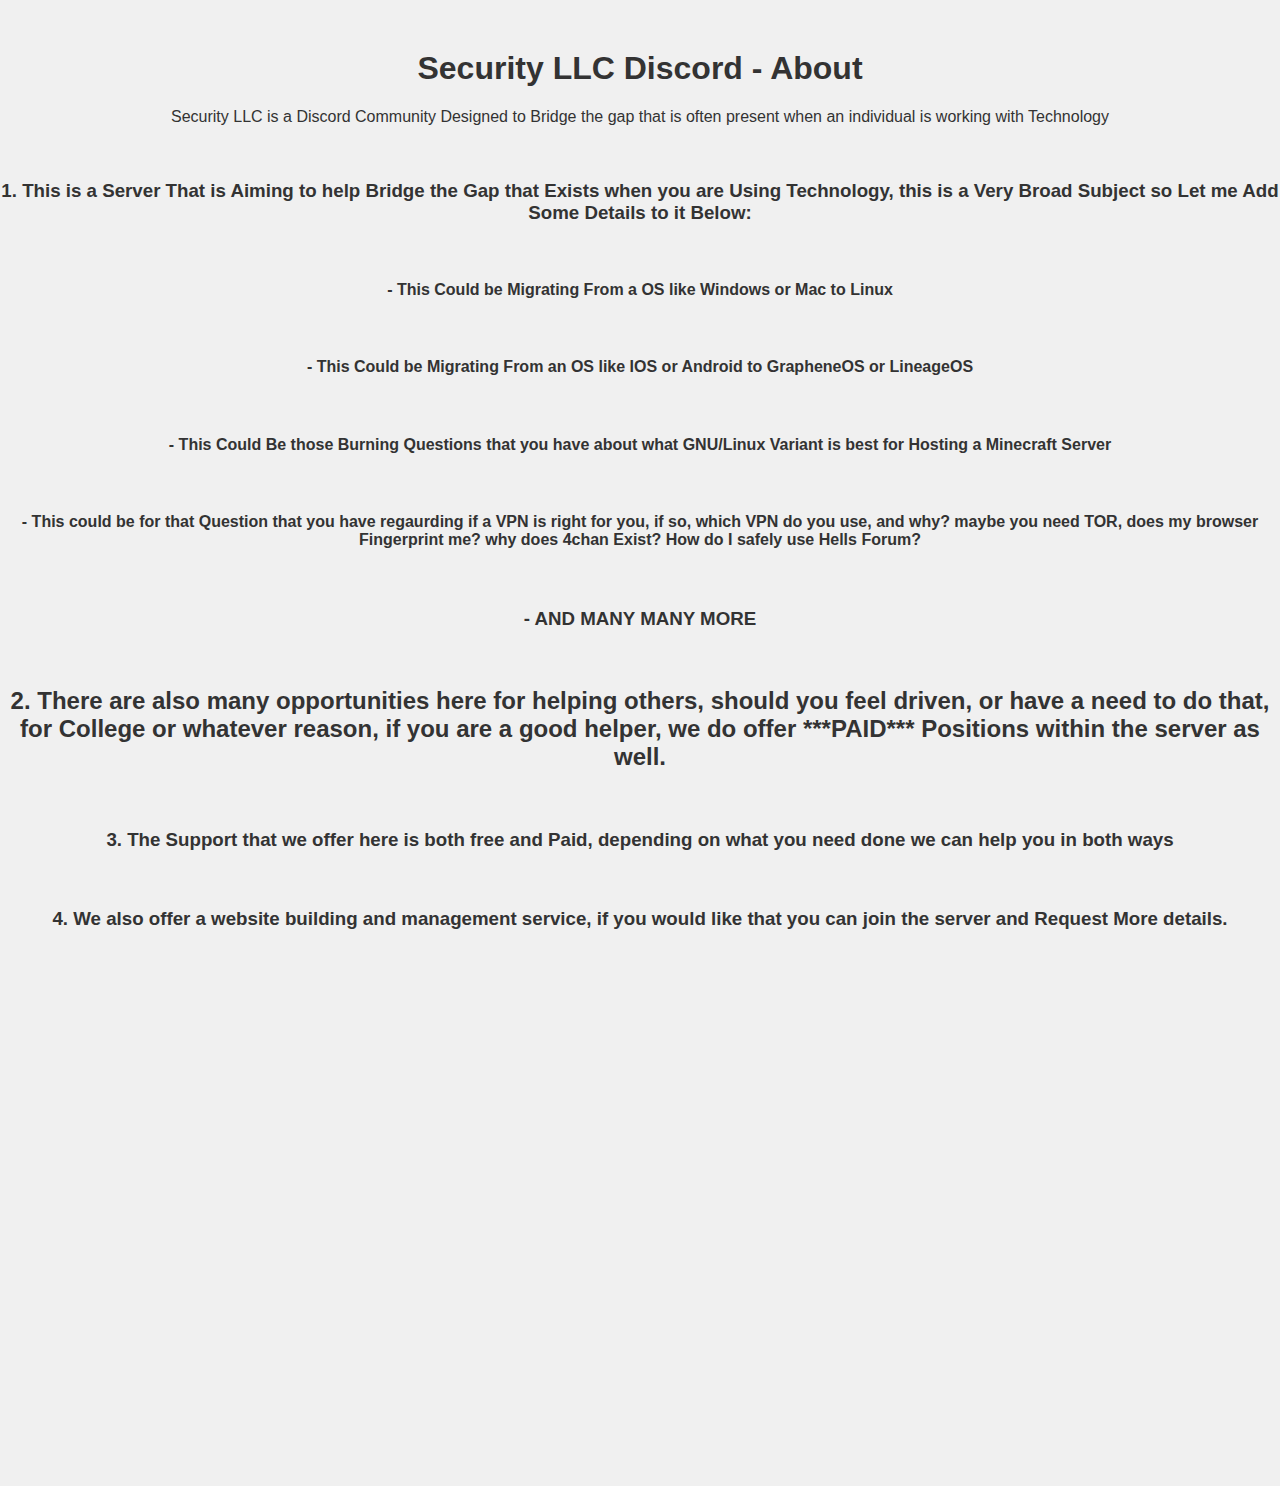
==== assets/html/discord.html @ 7a2cbf63 "scrapped the CSS for right now" ====
<!DOCTYPE html>
<html>
<head>
    <title>About Me</title>
    <meta charset="utf-8"/>
    <meta name="author" content="Security LLC Discord - About"/>
    <meta name="viewport" content="width=device-width, initial-scale=1"/>
    <link rel="icon" type="image/png" href="assets/img/crow.jpg">

    <!-- HTML Meta Tags -->
    <title>Security LLC Discord - About</title>
    <meta name="description" content="Linux and FOSS Enthusiast and Head Dev @axylos">

    <!-- Facebook Meta Tags -->
    <meta property="og:url" content="https://rubixcube199.github.io/assets/html/discord.html">
    <meta property="og:type" content="website">
    <meta property="og:title" content="Security LLC Discord - About">
    <meta property="og:description" content="About Moi, A Linux and FOSS Enthusiast and Head Dev @axylos">
    <meta property="og:image" content="https://raw.githubusercontent.com/rubixcube199/rubixcube199.github.io/main/assets/img/crow.jpg">

    <!-- Twitter Meta Tags -->
    <meta name="twitter:card" content="summary_large_image">
    <meta property="twitter:domain" content="https://rubixcube199.github.io/assets/html/discord.html">
    <meta property="twitter:url" contents="https://rubixcube199.github.io/discord.html">
    <meta name="twitter:title" content="Secutiy LLC Discord - About">
    <meta name="twitter:description" content="Security LLC Discord - About">
    <meta name="twitter:image" content="https://raw.githubusercontent.com/rubixcube199/rubixcube199.github.io/main/assets/img/crow.jpg">
    
<style>
    body {
    background-color: #f0f0f0;
    font-family: Arial, sans-serif;
    margin: 0;
    padding: 0;
}
    h1 {
    color: #333;
    text-align: center;
    margin-top: 50px;
}
    p {
    color: #333;
    text-align: center;
    margin-top: 20px;
}
    h2 {
    color: #333;
    text-align: center;
    margin-top: 20px;
}
    h3 {
    color: #333;
    text-align: center;
    margin-top: 20px;
}
    h4 {
    color: #333;
    text-align: center;
    margin-top: 20px;
}
    iframe {
    display: block;
    margin: 0 auto;
    margin-top: 20px;
}
</style>
    <!-- Importing CSS -->
    <!--link rel="stylesheet" type="text/css" href="assets/css/discord-style.css" -->

    <!-- Importing JS -->
    <!--script src="assets/js/discord-menu.js"></script -->

</head>
<body>
    <h1>Security LLC Discord - About</h1>
    <p>Security LLC is a Discord Community Designed to Bridge the gap that is often present when an individual is working with Technology</p>
    <br>
    <h3> 
        1. This is a Server That is Aiming to help Bridge the Gap that Exists when you are Using Technology, this is a Very Broad Subject so Let me Add Some Details to it Below:
    </h3>
    <br>
    <h4>
        - This Could be Migrating From a OS like Windows or Mac to Linux
    </h2>
    <br>
    <h4>
        - This Could be Migrating From an OS like IOS or Android to GrapheneOS or LineageOS
    </h4>
    <br>
    <h4>
        - This Could Be those Burning Questions that you have about what GNU/Linux Variant is best for Hosting a Minecraft Server
    </h4>
    <br>
    <h4>
        - This could be for that Question that you have regaurding if a VPN is right for you, if so, which VPN do you use, and why? maybe you need TOR, does my browser Fingerprint me? why does 4chan Exist? How do I safely use Hells Forum?
    </h4>
    <br>
    <h3>
        - AND MANY MANY MORE
    </h3>
    <br>
    <h2>
        2. There are also many opportunities here for helping others, should you feel driven, or have a need to do that, for College or whatever reason, if you are a good helper, we do offer ***PAID*** Positions within the server as well.
    </h3>
    <br>
    <h3>
        3. The Support that we offer here is both free and Paid, depending on what you need done we can help you in both ways
    </h3>
    <br>
    <h3>
        4. We also offer a website building and management service, if you would like that you can join the server and Request More details.
    </h3>
    <br>
    <iframe src="https://discord.com/widget?id=1181251812293095424&theme=dark" width="350" height="500" allowtransparency="true" frameborder="0" sandbox="allow-popups allow-popups-to-escape-sandbox allow-same-origin allow-scripts"></iframe>
</body>
</html>
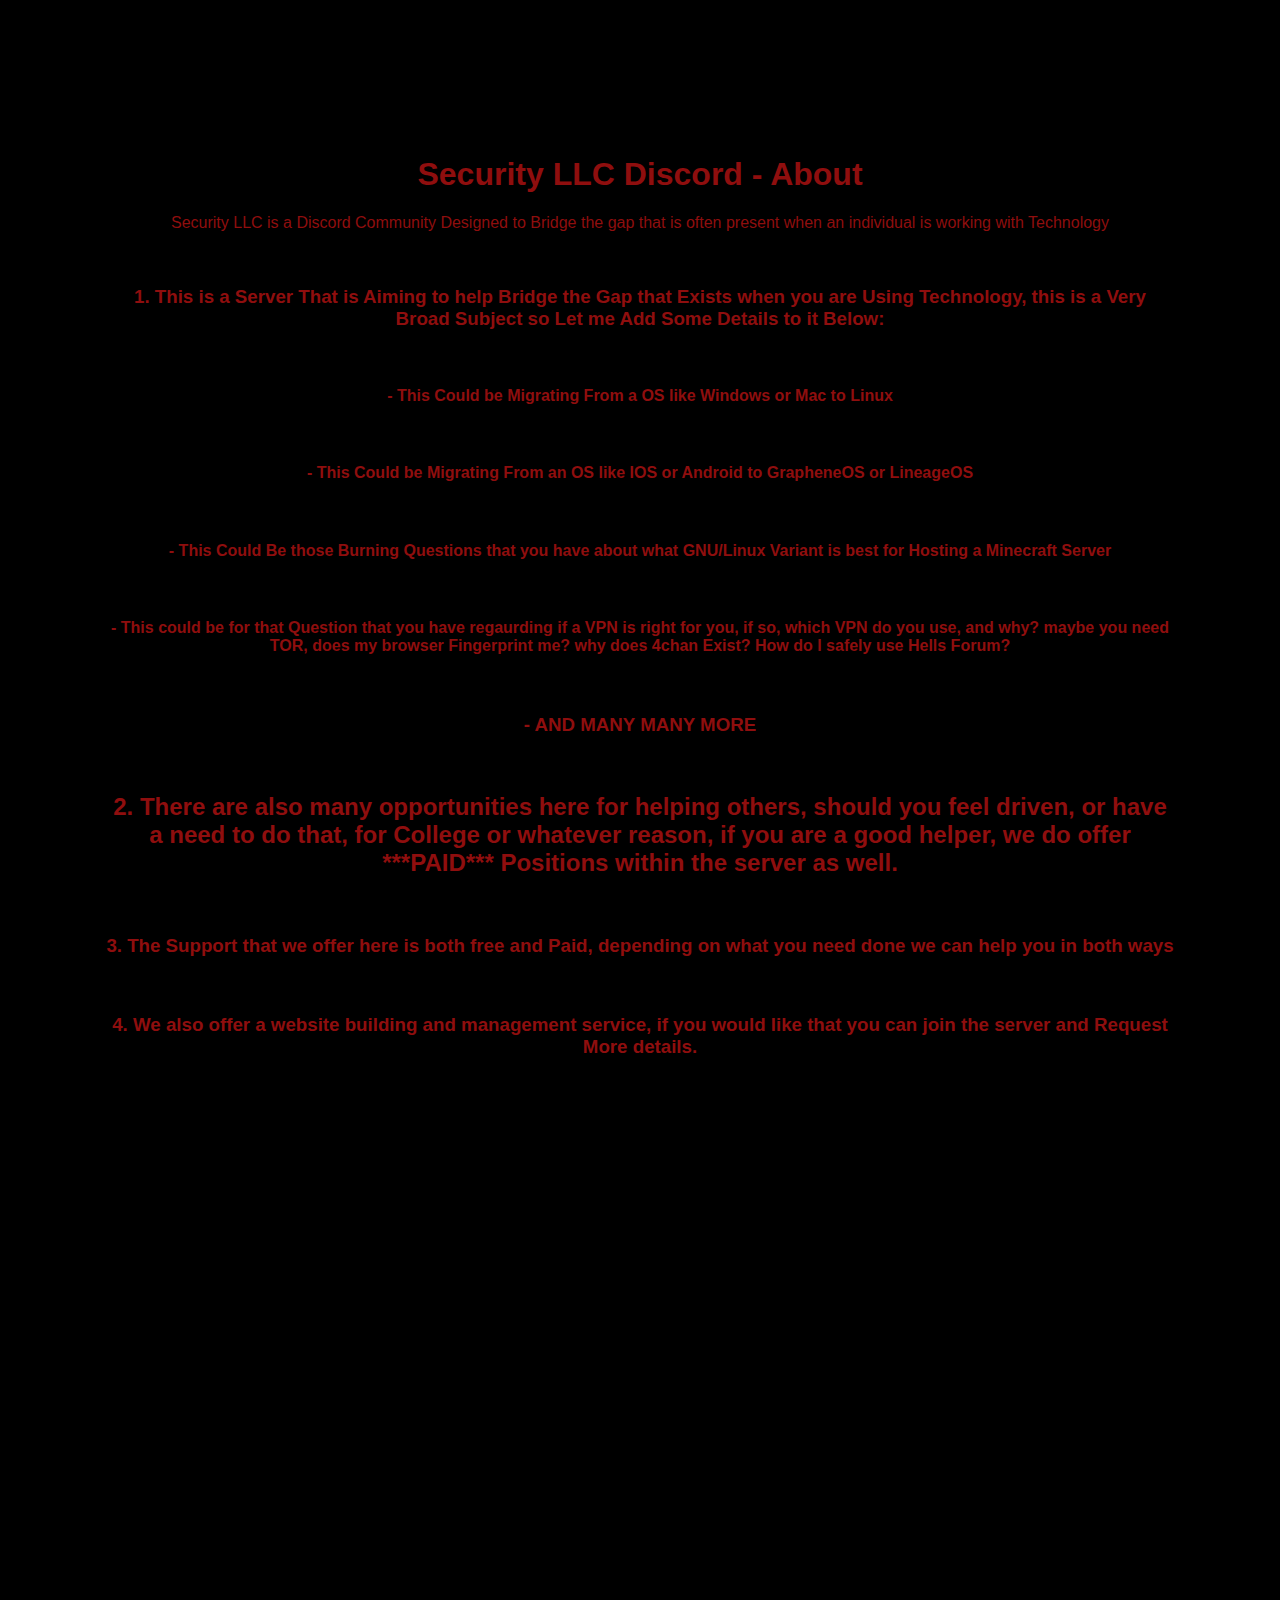
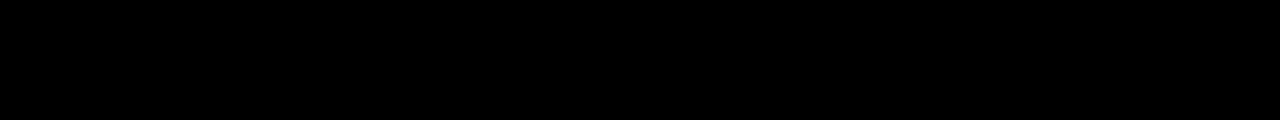
==== commit f50a66fa: "Update from offline edits" ====
--- a/assets/html/discord.html
+++ b/assets/html/discord.html
@@ -1,60 +1,60 @@
 <!DOCTYPE html>
 <html>
 <head>
-    <title>About Me</title>
+    <title>About the Security LLC Discord Community</title>
     <meta charset="utf-8"/>
     <meta name="author" content="Security LLC Discord - About"/>
     <meta name="viewport" content="width=device-width, initial-scale=1"/>
-    <link rel="icon" type="image/png" href="assets/img/crow.jpg">
+    <link rel="icon" type="image/png" href="../img/crow.jpg">
 
     <!-- HTML Meta Tags -->
     <title>Security LLC Discord - About</title>
-    <meta name="description" content="Linux and FOSS Enthusiast and Head Dev @axylos">
+    <meta name="description" content="About the Security LLC Discord Server">
 
     <!-- Facebook Meta Tags -->
     <meta property="og:url" content="https://rubixcube199.github.io/assets/html/discord.html">
     <meta property="og:type" content="website">
     <meta property="og:title" content="Security LLC Discord - About">
-    <meta property="og:description" content="About Moi, A Linux and FOSS Enthusiast and Head Dev @axylos">
+    <meta property="og:description" content="About the Security LLC Discord Server">
     <meta property="og:image" content="https://raw.githubusercontent.com/rubixcube199/rubixcube199.github.io/main/assets/img/crow.jpg">
 
     <!-- Twitter Meta Tags -->
     <meta name="twitter:card" content="summary_large_image">
     <meta property="twitter:domain" content="https://rubixcube199.github.io/assets/html/discord.html">
-    <meta property="twitter:url" contents="https://rubixcube199.github.io/discord.html">
+    <meta property="twitter:url" contents="https://rubixcube199.github.io/assets/html/discord.html">
     <meta name="twitter:title" content="Secutiy LLC Discord - About">
     <meta name="twitter:description" content="Security LLC Discord - About">
     <meta name="twitter:image" content="https://raw.githubusercontent.com/rubixcube199/rubixcube199.github.io/main/assets/img/crow.jpg">
     
 <style>
     body {
-    background-color: #f0f0f0;
+    background-color: #000000;
     font-family: Arial, sans-serif;
-    margin: 0;
-    padding: 0;
+    margin: 1in;
+    padding: 10px;
 }
     h1 {
-    color: #333;
+    color: #8f0e0e;
     text-align: center;
     margin-top: 50px;
 }
     p {
-    color: #333;
+    color: #8f0e0e;
     text-align: center;
     margin-top: 20px;
 }
     h2 {
-    color: #333;
+    color: #8f0e0e;
     text-align: center;
     margin-top: 20px;
 }
     h3 {
-    color: #333;
+    color: #8f0e0e;
     text-align: center;
     margin-top: 20px;
 }
     h4 {
-    color: #333;
+    color: #8f0e0e;
     text-align: center;
     margin-top: 20px;
 }
